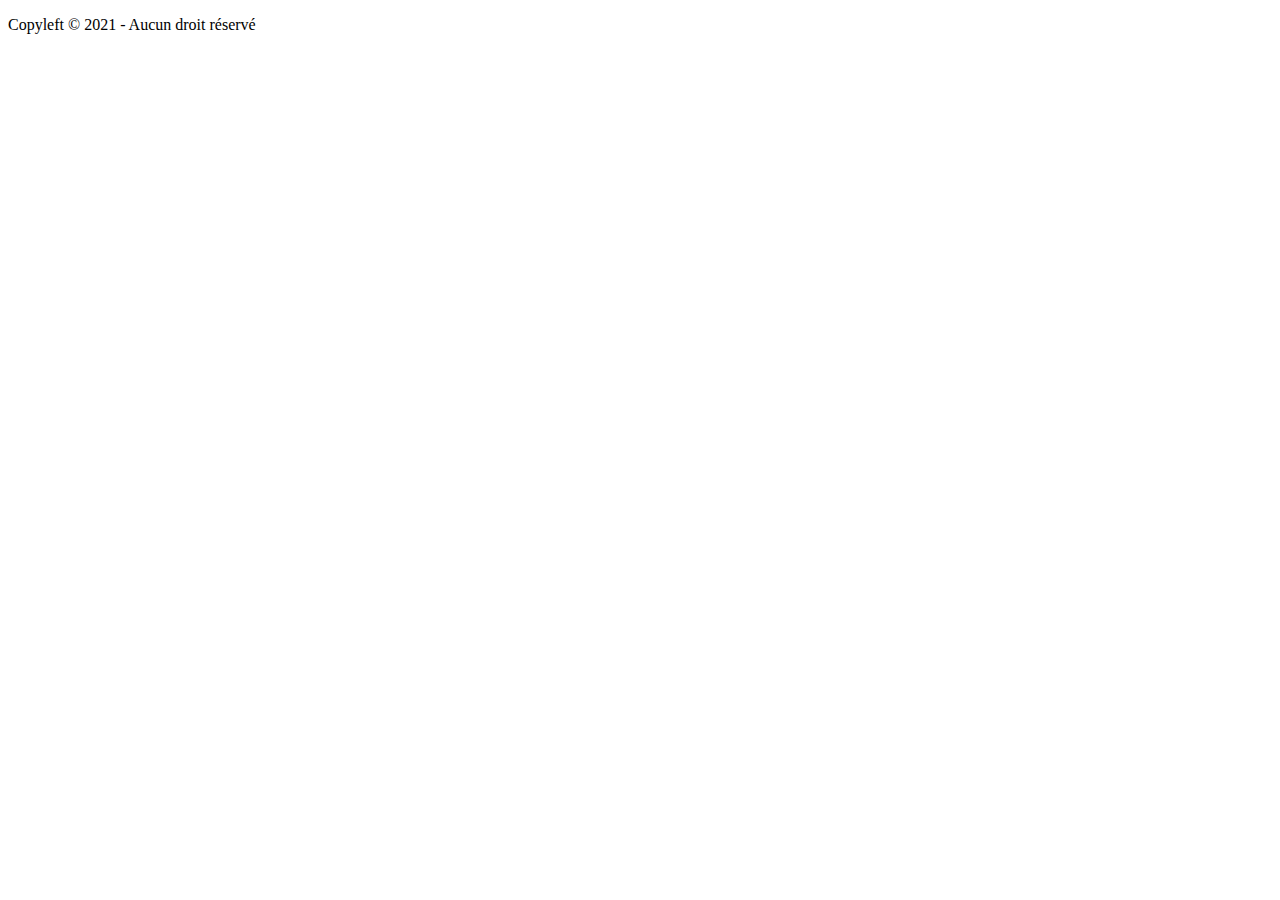
==== premierProjet/index.html @ c48c2fb8 "Changement nom dossier" ====
<!DOCTYPE html>
<html lang="fr">
    <!-- HEADER -->
    <head>
        <meta charset="UTF-8">
        <title>Mes coups de coeur Need For Speed Most Wanted (2012)</title>
        <link rel="stylesheet" href="style.css">
    </head>
    <!-- HEADER -->
    
    <!-- BODY -->
    <body>
        <header>
            
        </header>
        
        <footer>
            <p>Copyleft &copy; 2021 - Aucun droit réservé</p>
        </footer>
    </body>
    <!-- BODY -->
</html>
---- premierProjet/style.css ----
/* Commentaire */
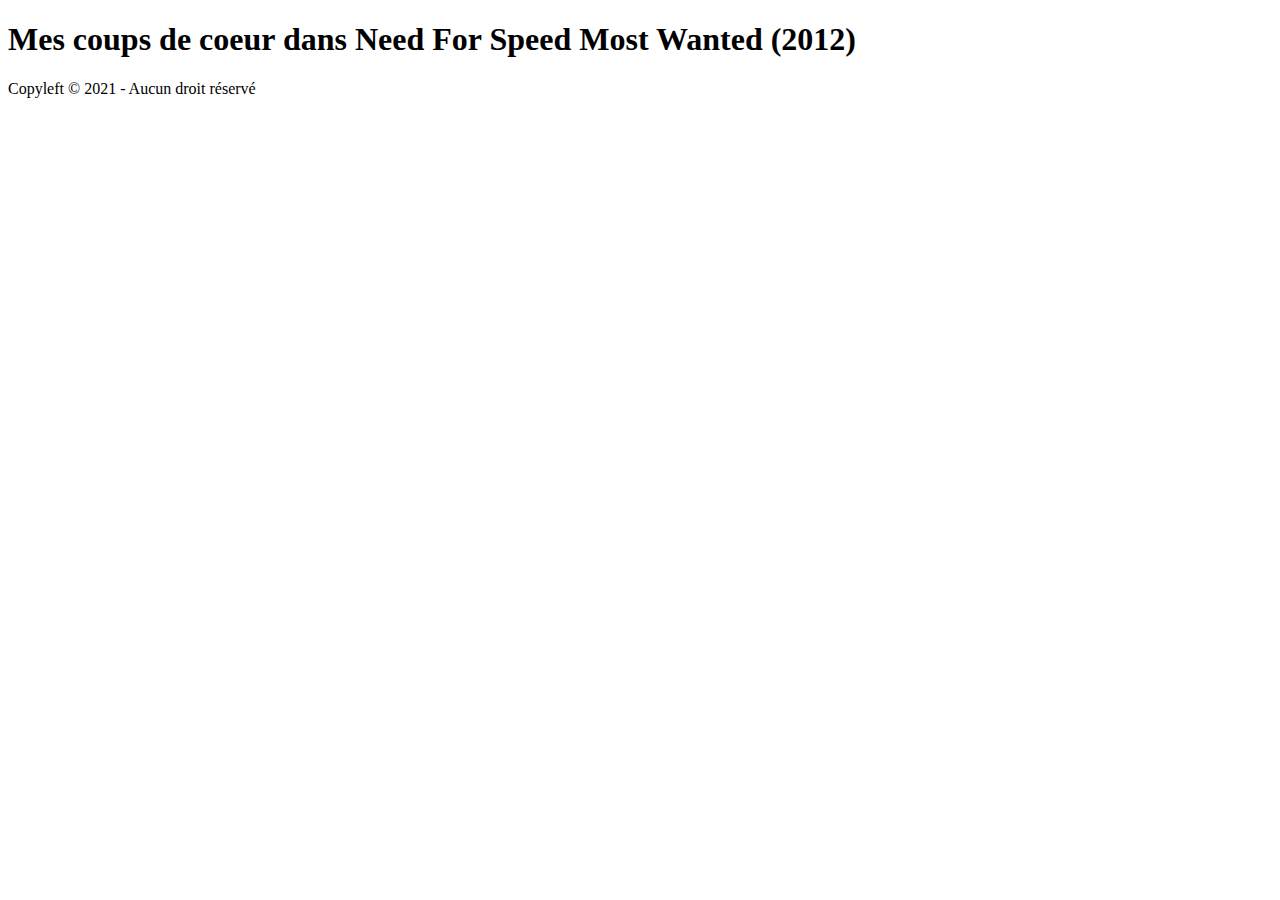
==== commit 85252d59: "Avancement mise en page" ====
--- a/premierProjet/index.html
+++ b/premierProjet/index.html
@@ -3,7 +3,7 @@
     <!-- HEADER -->
     <head>
         <meta charset="UTF-8">
-        <title>Mes coups de coeur Need For Speed Most Wanted (2012)</title>
+        <title>Titre</title>
         <link rel="stylesheet" href="style.css">
     </head>
     <!-- HEADER -->
@@ -11,7 +11,7 @@
     <!-- BODY -->
     <body>
         <header>
-            
+            <h1>Mes coups de coeur dans Need For Speed Most Wanted (2012)</h1>
         </header>
         
         <footer>
